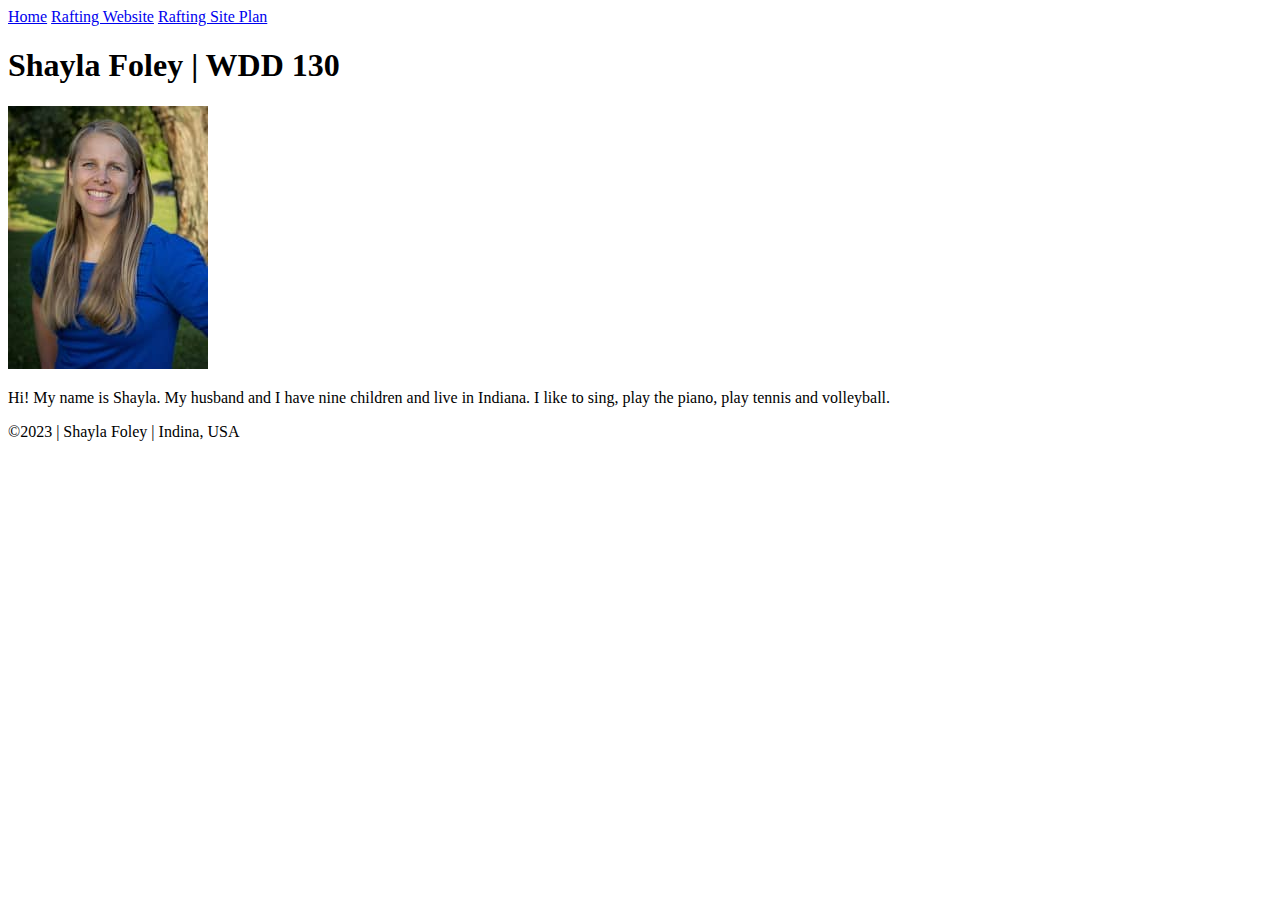
==== index.html @ 01f6bca9 "first commit" ====
<!DOCTYPE html>
<html lang="en-US">
    <head>
        <meta charset="utf-8">
        <meta name="viewport" content="width=device-width,initial-scale=1.0">
        <title>Shayla Foley | WDD 130</title>
    </head>
    <body>
        <header>
            <nav>
                <a href="#">Home</a>
                <a href="wwr/">Rafting Website</a>
                <a href="wwr/site-plan-rafting.html">Rafting Site Plan</a>
            </nav>
        </header>
        <main>
            <h1>Shayla Foley | WDD 130</h1>
            <img src="images/profile.jpg" alt="Shayla Foley" width="200">
            <p>Hi!  My name is Shayla.  My husband and I have nine children and live in Indiana.
                I like to sing, play the piano, play tennis and volleyball.
            </p>
        </main>
        <footer>
            <p>&copy;2023 | Shayla Foley | Indina, USA </p>
        </footer>
    </body>

</html>
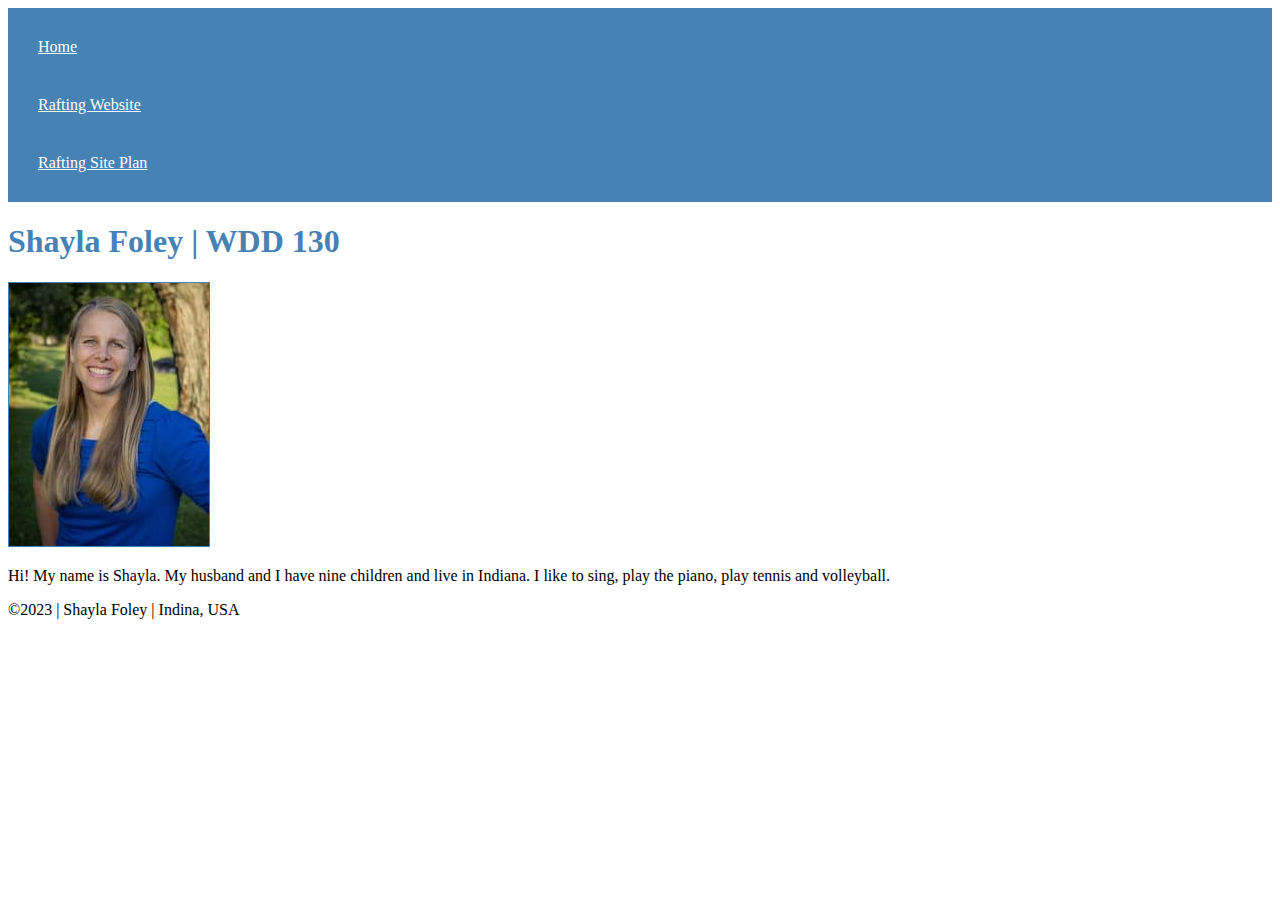
==== commit 1c2a0ded: "adding css" ====
--- a/index.html
+++ b/index.html
@@ -1,6 +1,7 @@
 <!DOCTYPE html>
 <html lang="en-US">
     <head>
+        <link rel="stylesheet" href="styles/styles.css">
         <meta charset="utf-8">
         <meta name="viewport" content="width=device-width,initial-scale=1.0">
         <title>Shayla Foley | WDD 130</title>
--- a/styles/styles.css
+++ b/styles/styles.css
@@ -0,0 +1,22 @@
+nav {
+    background-color: steelblue;
+    padding: 10px;
+}
+nav a {
+    color: white;
+    display: block;
+    padding: 20px;
+}
+h1 {
+    color: steelblue;
+}
+img {
+    width: 150 px;
+    height: auto;
+    border: 1px solid steelblue;
+    padding: 2px
+    box-shadow: 0 0 30px gray;
+}
+p {
+    padding: 10 px;
+}
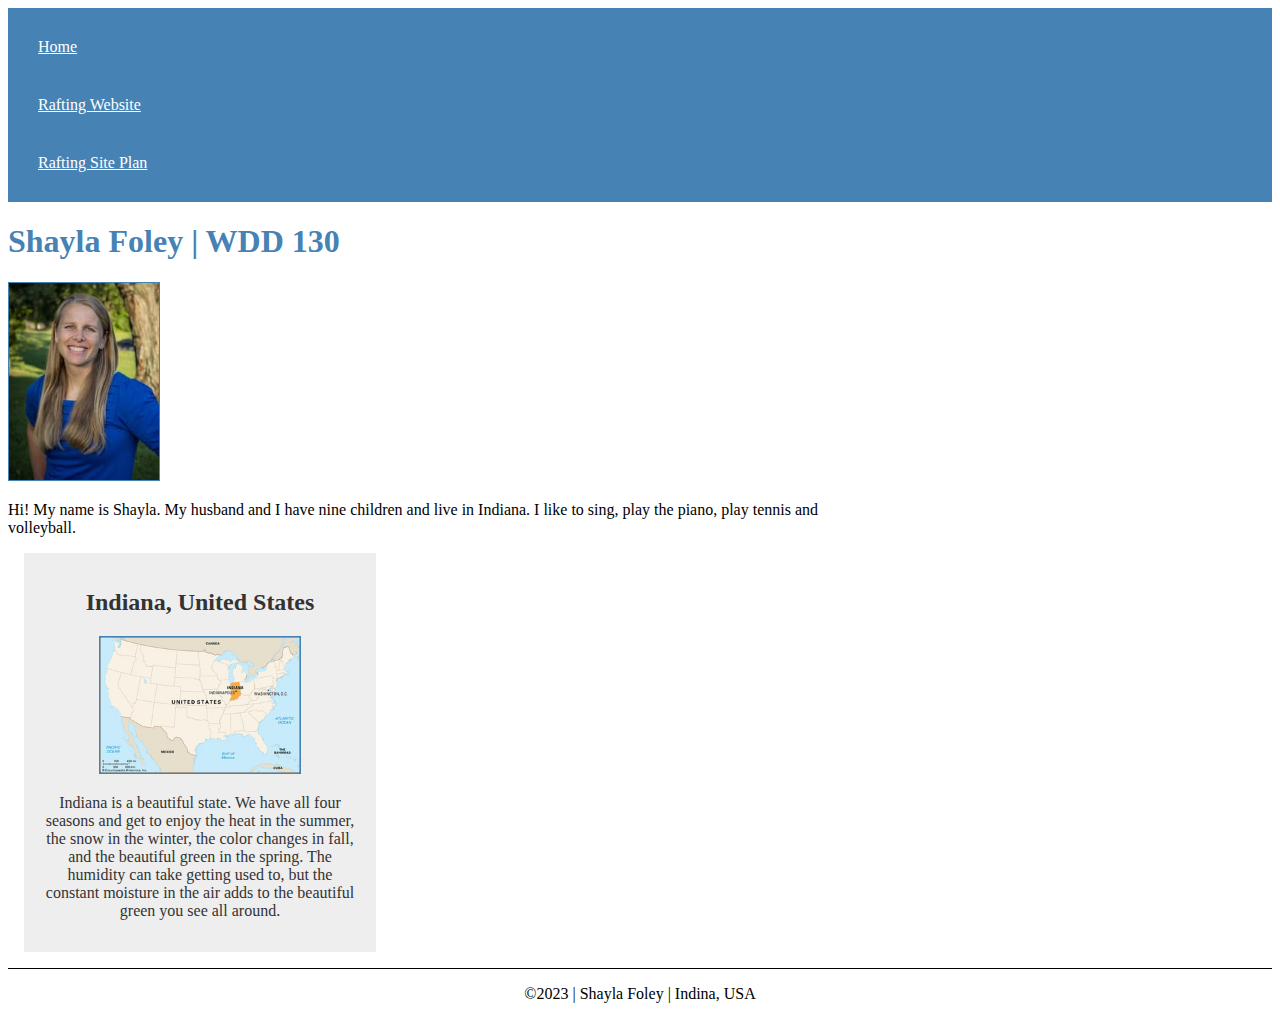
==== commit b564137b: "css update and styles" ====
--- a/index.html
+++ b/index.html
@@ -1,10 +1,13 @@
 <!DOCTYPE html>
 <html lang="en-US">
     <head>
-        <link rel="stylesheet" href="styles/styles.css">
+        
         <meta charset="utf-8">
         <meta name="viewport" content="width=device-width,initial-scale=1.0">
         <title>Shayla Foley | WDD 130</title>
+        <meta name="description" content="Welcome to my home page!  My name is Shayla Foley.  This page is for the Web Development Course WDD130.  The Purpose of this page is to introduce a little bit about me.">
+        <meta name="author" content="Shayla Foley">
+        <link rel="stylesheet" href="styles/styles.css">
     </head>
     <body>
         <header>
@@ -21,6 +24,16 @@
                 I like to sing, play the piano, play tennis and volleyball.
             </p>
         </main>
+        <aside>
+            <h2>Indiana, United States</h2>
+            <img src="images/indiana.jpg" alt="Indiana, United States" width="200">
+            <p>Indiana is a beautiful state. We have all four seasons and get to enjoy the 
+                heat in the summer, the snow in the winter, the color changes in fall, and 
+                the beautiful green in the spring.  The humidity can take getting used to,
+                but the constant moisture in the air adds to the beautiful green you see all
+                around.
+            </p>
+        </aside>
         <footer>
             <p>&copy;2023 | Shayla Foley | Indina, USA </p>
         </footer>
--- a/styles/styles.css
+++ b/styles/styles.css
@@ -20,3 +20,29 @@
 p {
     padding: 10 px;
 }
+main {
+    max-width: 840px;
+}
+
+aside {
+    width: 20rem;
+    margin: 1rem;
+    border: 1 px solid rgba(0, 0, 0, 0.2);
+    padding: 1rem;
+    background-color: #eee;
+    color: #333;
+    text-align: center;
+
+}
+main img {
+    width: 150px;
+    height: auto;
+
+}
+p { padding: 0;}
+
+footer {
+    margin-top: 15px;
+    border-top: 1px solid #000;
+    text-align: center;
+}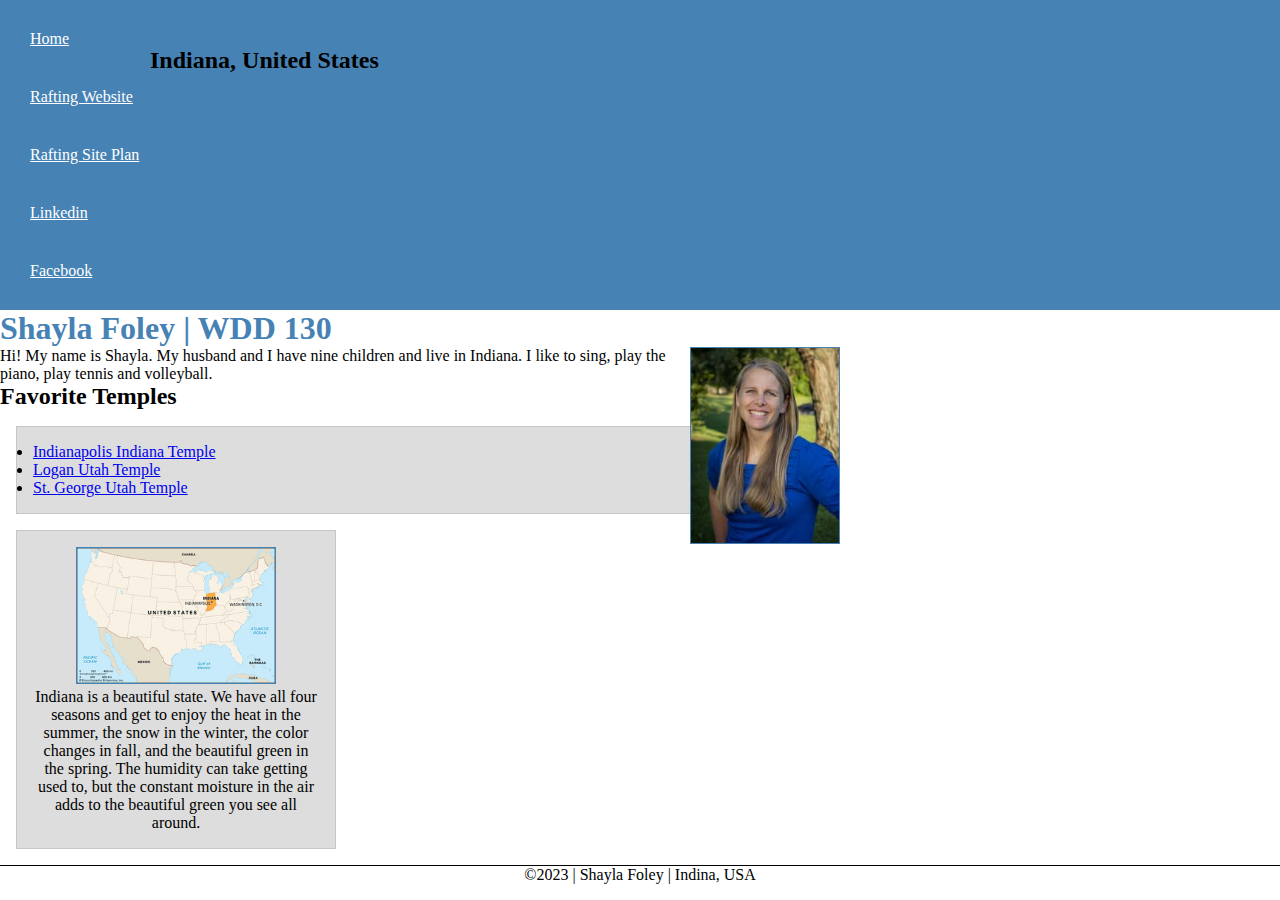
==== commit bc77d5e7: "Class box and CSS" ====
--- a/index.html
+++ b/index.html
@@ -15,6 +15,8 @@
                 <a href="#">Home</a>
                 <a href="wwr/">Rafting Website</a>
                 <a href="wwr/site-plan-rafting.html">Rafting Site Plan</a>
+                <a href="https://linkedin.com">Linkedin</a>
+                <a href="https://facebook.com">Facebook</a>
             </nav>
         </header>
         <main>
@@ -23,8 +25,14 @@
             <p>Hi!  My name is Shayla.  My husband and I have nine children and live in Indiana.
                 I like to sing, play the piano, play tennis and volleyball.
             </p>
+            <h2>Favorite Temples</h2>
+            <ul class="box">
+                <li><a href="https://www.churchofjesuschrist.org/temples/details/indianapolis-indiana-temple?lang=eng" target="_blank">Indianapolis Indiana Temple</a></li>
+                <li><a href="https://www.churchofjesuschrist.org/temples/details/logan-utah-temple?lang=eng" target="_blank">Logan Utah Temple</a></li>
+                <li><a href="https://www.churchofjesuschrist.org/temples/details/st.-george-utah-temple?lang=eng" target="_blank">St. George Utah Temple</a></li>
+            </ul>
         </main>
-        <aside>
+        <aside class="box">
             <h2>Indiana, United States</h2>
             <img src="images/indiana.jpg" alt="Indiana, United States" width="200">
             <p>Indiana is a beautiful state. We have all four seasons and get to enjoy the 
@@ -38,5 +46,5 @@
             <p>&copy;2023 | Shayla Foley | Indina, USA </p>
         </footer>
     </body>
-
+    <!-- Date last modified was 11/13/23 -->
 </html>
--- a/styles/styles.css
+++ b/styles/styles.css
@@ -1,3 +1,11 @@
+* {
+    margin: 0;
+    padding: 0;
+    box-sizing: border-box;
+}
+
+   
+
 nav {
     background-color: steelblue;
     padding: 10px;
@@ -25,18 +33,28 @@
 }
 
 aside {
-    width: 20rem;
-    margin: 1rem;
+    width: 20em;
+    /*margin: 1rem;
     border: 1 px solid rgba(0, 0, 0, 0.2);
     padding: 1rem;
     background-color: #eee;
-    color: #333;
+    color: #333;*/
     text-align: center;
 
+}
+aside img {
+    width: 200px;
+    height: auto;
+}
+aside h2 {
+    position: absolute;
+    top: 47px;
+    left: 150px;
 }
 main img {
     width: 150px;
     height: auto;
+    float: right;
 
 }
 p { padding: 0;}
@@ -45,4 +63,12 @@
     margin-top: 15px;
     border-top: 1px solid #000;
     text-align: center;
+}
+/* Class Selectors */
+.box {
+   margin: 1rem;
+   border: 1px solid rgba(0,0,0,.1);
+   padding: 1rem;
+   background-color: #ddd; 
+   color: #000;
 }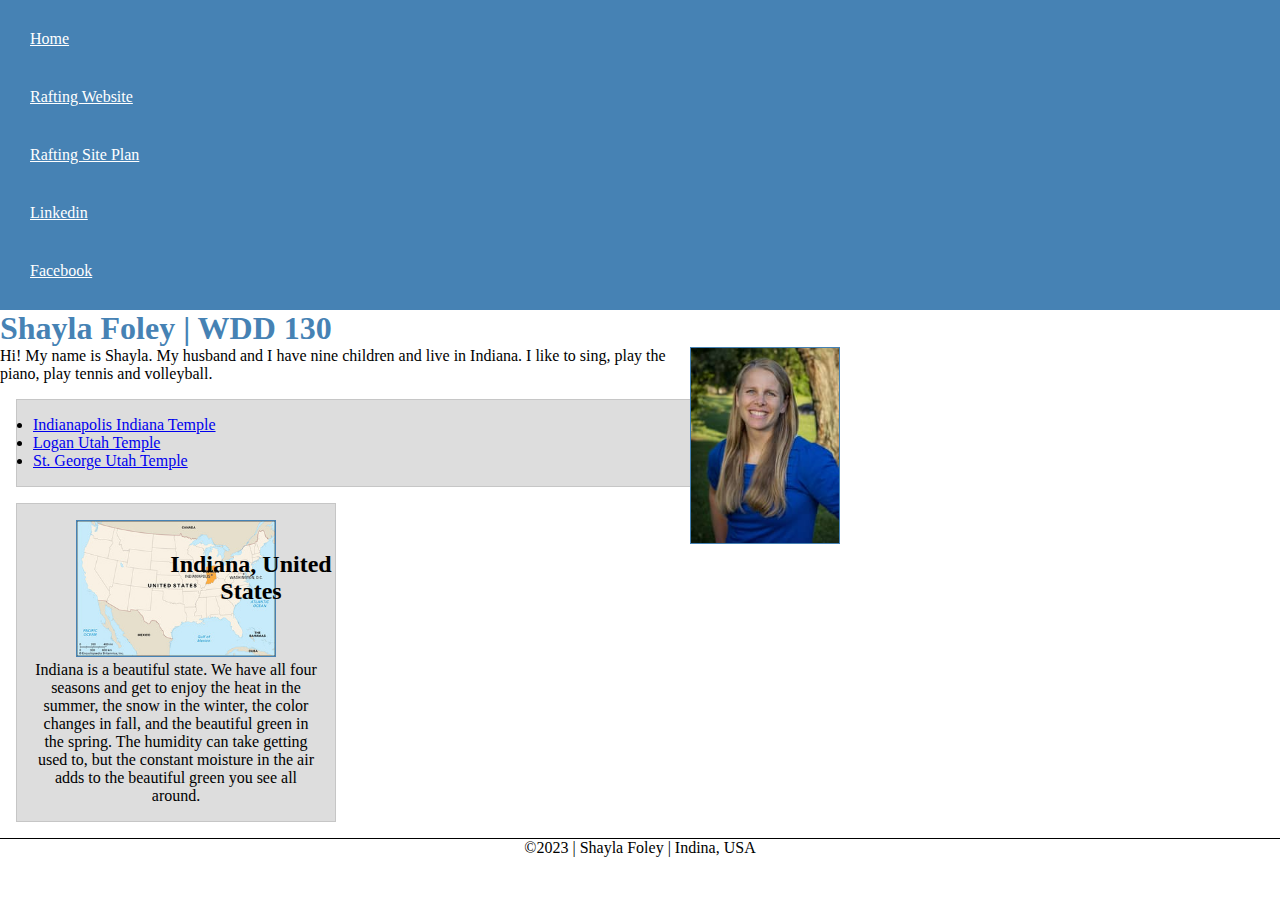
==== commit 544d1dfd: "Aside position relative" ====
--- a/index.html
+++ b/index.html
@@ -25,7 +25,7 @@
             <p>Hi!  My name is Shayla.  My husband and I have nine children and live in Indiana.
                 I like to sing, play the piano, play tennis and volleyball.
             </p>
-            <h2>Favorite Temples</h2>
+            
             <ul class="box">
                 <li><a href="https://www.churchofjesuschrist.org/temples/details/indianapolis-indiana-temple?lang=eng" target="_blank">Indianapolis Indiana Temple</a></li>
                 <li><a href="https://www.churchofjesuschrist.org/temples/details/logan-utah-temple?lang=eng" target="_blank">Logan Utah Temple</a></li>
--- a/styles/styles.css
+++ b/styles/styles.css
@@ -40,6 +40,7 @@
     background-color: #eee;
     color: #333;*/
     text-align: center;
+    position: relative;
 
 }
 aside img {
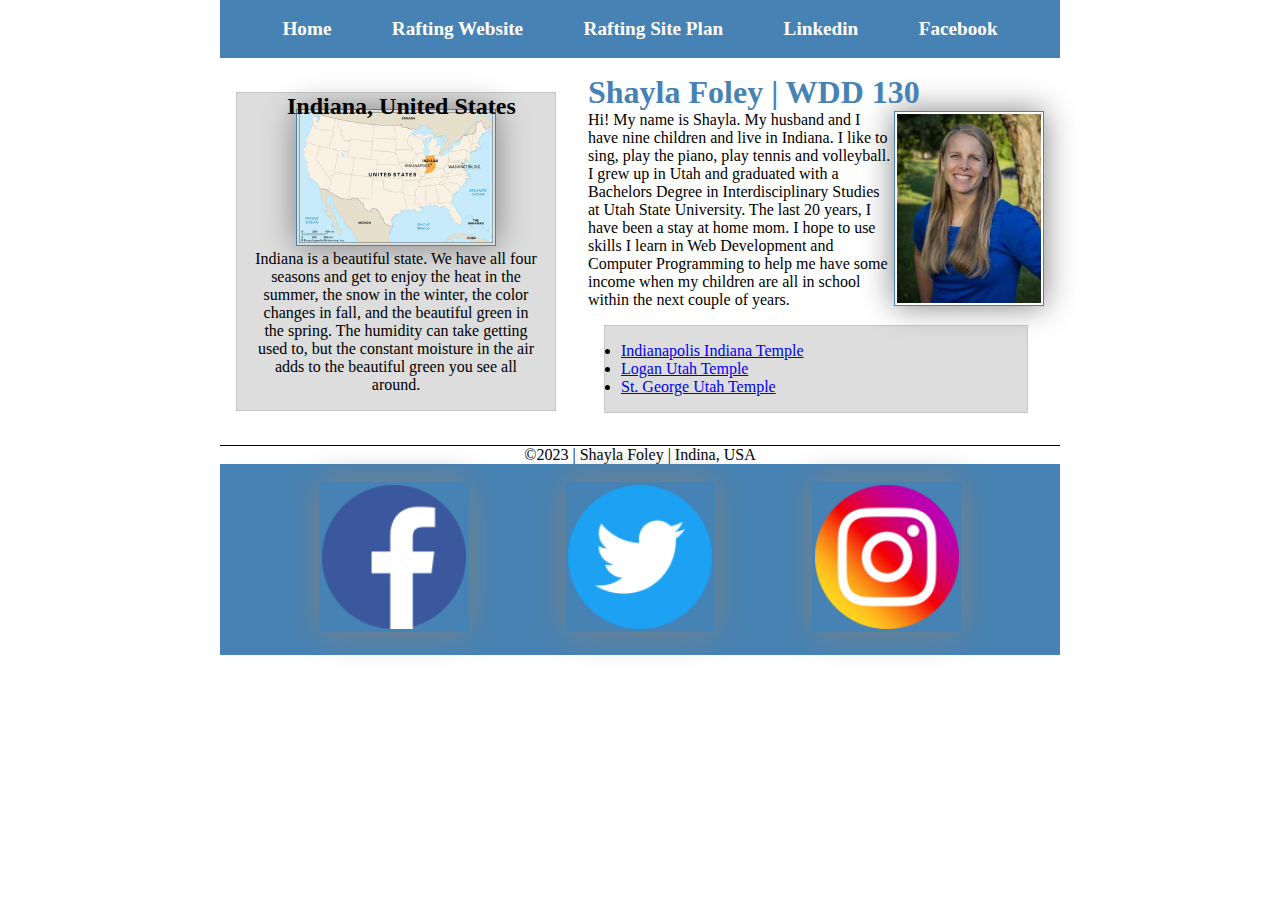
==== commit 424d322a: "index and styles" ====
--- a/index.html
+++ b/index.html
@@ -19,31 +19,50 @@
                 <a href="https://facebook.com">Facebook</a>
             </nav>
         </header>
-        <main>
-            <h1>Shayla Foley | WDD 130</h1>
-            <img src="images/profile.jpg" alt="Shayla Foley" width="200">
-            <p>Hi!  My name is Shayla.  My husband and I have nine children and live in Indiana.
-                I like to sing, play the piano, play tennis and volleyball.
-            </p>
+        <div class="grid">
+            <main>
+                
+                <h1>Shayla Foley | WDD 130</h1>
+                
+                <img src="images/profile.jpg" alt="Shayla Foley" width="200">
+                <p>Hi!  My name is Shayla.  My husband and I have nine children and live in Indiana.
+                    I like to sing, play the piano, play tennis and volleyball.  I grew up in Utah and 
+                    graduated with a Bachelors Degree in Interdisciplinary Studies at Utah State 
+                    University.  The last 20 years, I have been a stay at home mom.  I hope to use
+                    skills I learn in Web Development and Computer Programming to help me have some 
+                    income when my children are all in school within the next couple of years.
+                </p>
             
-            <ul class="box">
-                <li><a href="https://www.churchofjesuschrist.org/temples/details/indianapolis-indiana-temple?lang=eng" target="_blank">Indianapolis Indiana Temple</a></li>
-                <li><a href="https://www.churchofjesuschrist.org/temples/details/logan-utah-temple?lang=eng" target="_blank">Logan Utah Temple</a></li>
-                <li><a href="https://www.churchofjesuschrist.org/temples/details/st.-george-utah-temple?lang=eng" target="_blank">St. George Utah Temple</a></li>
-            </ul>
-        </main>
-        <aside class="box">
-            <h2>Indiana, United States</h2>
-            <img src="images/indiana.jpg" alt="Indiana, United States" width="200">
-            <p>Indiana is a beautiful state. We have all four seasons and get to enjoy the 
-                heat in the summer, the snow in the winter, the color changes in fall, and 
-                the beautiful green in the spring.  The humidity can take getting used to,
-                but the constant moisture in the air adds to the beautiful green you see all
-                around.
-            </p>
-        </aside>
+                <ul class="box">
+                    <li><a href="https://www.churchofjesuschrist.org/temples/details/indianapolis-indiana-temple?lang=eng" target="_blank">Indianapolis Indiana Temple</a></li>
+                    <li><a href="https://www.churchofjesuschrist.org/temples/details/logan-utah-temple?lang=eng" target="_blank">Logan Utah Temple</a></li>
+                    <li><a href="https://www.churchofjesuschrist.org/temples/details/st.-george-utah-temple?lang=eng" target="_blank">St. George Utah Temple</a></li>
+                </ul>
+            </main>
+            <aside class="box">
+                <h2>Indiana, United States</h2>
+                <img src="images/indiana.jpg" alt="Indiana, United States" width="200">
+                <p>Indiana is a beautiful state. We have all four seasons and get to enjoy the 
+                    heat in the summer, the snow in the winter, the color changes in fall, and 
+                    the beautiful green in the spring.  The humidity can take getting used to,
+                    but the constant moisture in the air adds to the beautiful green you see all
+                    around.
+                </p>
+            </aside>
+        </div>
         <footer>
             <p>&copy;2023 | Shayla Foley | Indina, USA </p>
+            <nav class="sociallinks">
+                <a href="https://facebook.com">
+                    <img src="images/Facebook.png" alt="Facebook">
+                </a>
+                <a href="https://twitter.com">
+                    <img src="images/twitter.png" alt="Twitter">
+                </a>
+                <a href="https://instagram.com">
+                    <img src="images/instagram.png" alt="Instagram">
+                </a>
+            </nav>
         </footer>
     </body>
     <!-- Date last modified was 11/13/23 -->
--- a/styles/styles.css
+++ b/styles/styles.css
@@ -9,24 +9,32 @@
 nav {
     background-color: steelblue;
     padding: 10px;
+    display: flex;
+    justify-content: space-evenly;
+    align-items: center;
 }
 nav a {
     color: white;
     display: block;
-    padding: 20px;
+    padding: 0.5rem;
+    text-decoration: none;
+    font-size: 1.2rem;
+    font-weight: 700;
 }
 h1 {
     color: steelblue;
+    border-bottom: 5px black;
 }
+
 img {
-    width: 150 px;
+    width: 150px;
     height: auto;
     border: 1px solid steelblue;
-    padding: 2px
+    padding: 2px;
     box-shadow: 0 0 30px gray;
 }
 p {
-    padding: 10 px;
+    padding: 10px;
 }
 main {
     max-width: 840px;
@@ -46,11 +54,12 @@
 aside img {
     width: 200px;
     height: auto;
+    
 }
 aside h2 {
     position: absolute;
-    top: 47px;
-    left: 150px;
+    top: 0px;
+    left: 50px;
 }
 main img {
     width: 150px;
@@ -72,4 +81,22 @@
    padding: 1rem;
    background-color: #ddd; 
    color: #000;
-}+}
+header, .grid, footer {
+    max-width: 840px;
+    margin: 0 auto;
+}
+.grid {
+    display: grid;
+    align-items: center;
+}
+main {
+    grid-column: 2/3;
+    margin: 1rem;
+}
+aside {
+    width: 20rem;
+    position: relative;
+    grid-column: 1/2;
+    grid-row: 1/2;
+}
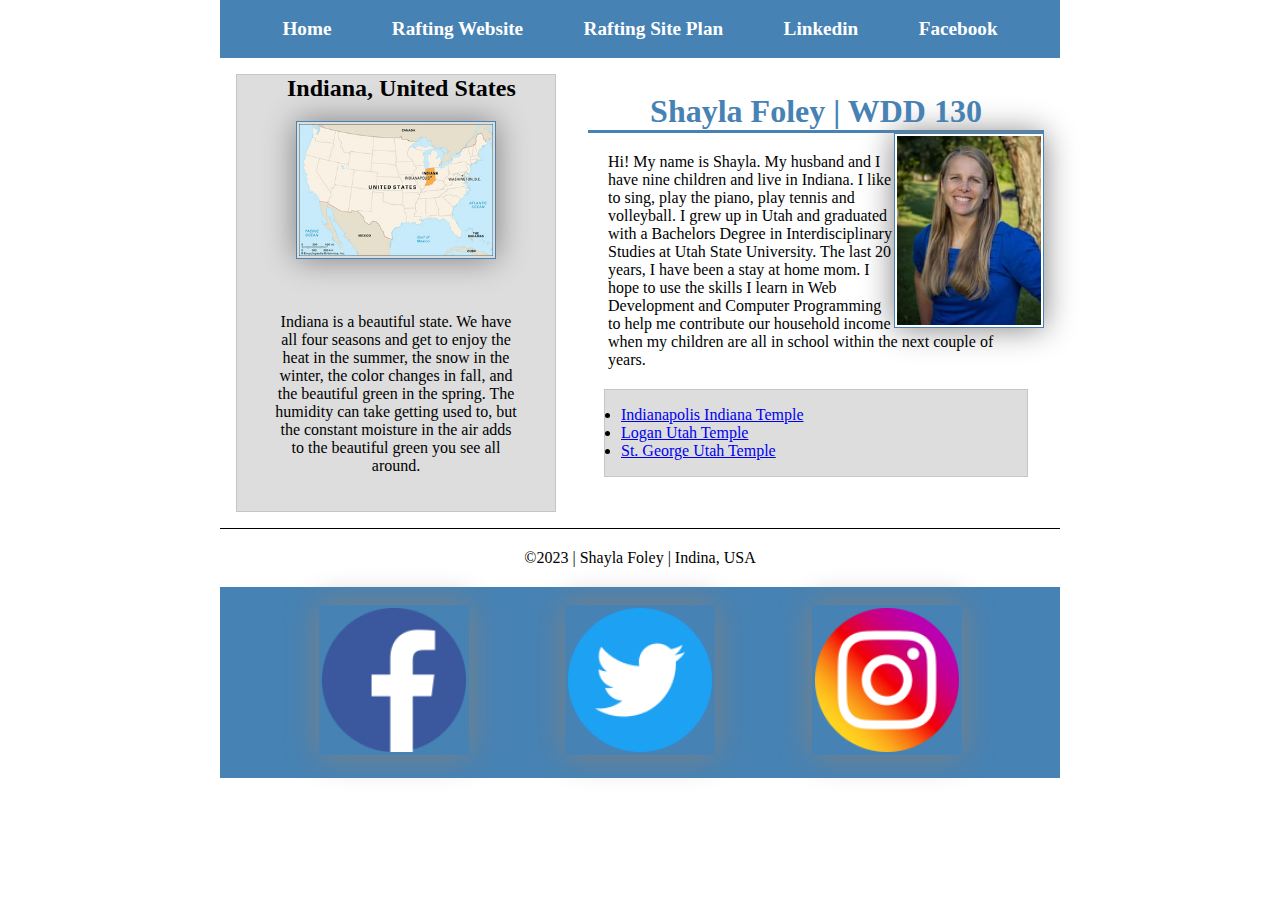
==== commit 89fc9792: "center name and border" ====
--- a/index.html
+++ b/index.html
@@ -28,9 +28,9 @@
                 <p>Hi!  My name is Shayla.  My husband and I have nine children and live in Indiana.
                     I like to sing, play the piano, play tennis and volleyball.  I grew up in Utah and 
                     graduated with a Bachelors Degree in Interdisciplinary Studies at Utah State 
-                    University.  The last 20 years, I have been a stay at home mom.  I hope to use
-                    skills I learn in Web Development and Computer Programming to help me have some 
-                    income when my children are all in school within the next couple of years.
+                    University.  The last 20 years, I have been a stay at home mom.  I hope to use the
+                    skills I learn in Web Development and Computer Programming to help me contribute our 
+                    household income when my children are all in school within the next couple of years.
                 </p>
             
                 <ul class="box">
--- a/styles/styles.css
+++ b/styles/styles.css
@@ -23,7 +23,10 @@
 }
 h1 {
     color: steelblue;
-    border-bottom: 5px black;
+    border-bottom: solid;
+    display: flex;
+    justify-content: center;
+
 }
 
 img {
@@ -35,6 +38,7 @@
 }
 p {
     padding: 10px;
+    margin: 20px;
 }
 main {
     max-width: 840px;
@@ -53,6 +57,7 @@
 }
 aside img {
     width: 200px;
+    margin: 30px;
     height: auto;
     
 }
@@ -60,6 +65,8 @@
     position: absolute;
     top: 0px;
     left: 50px;
+
+    
 }
 main img {
     width: 150px;
